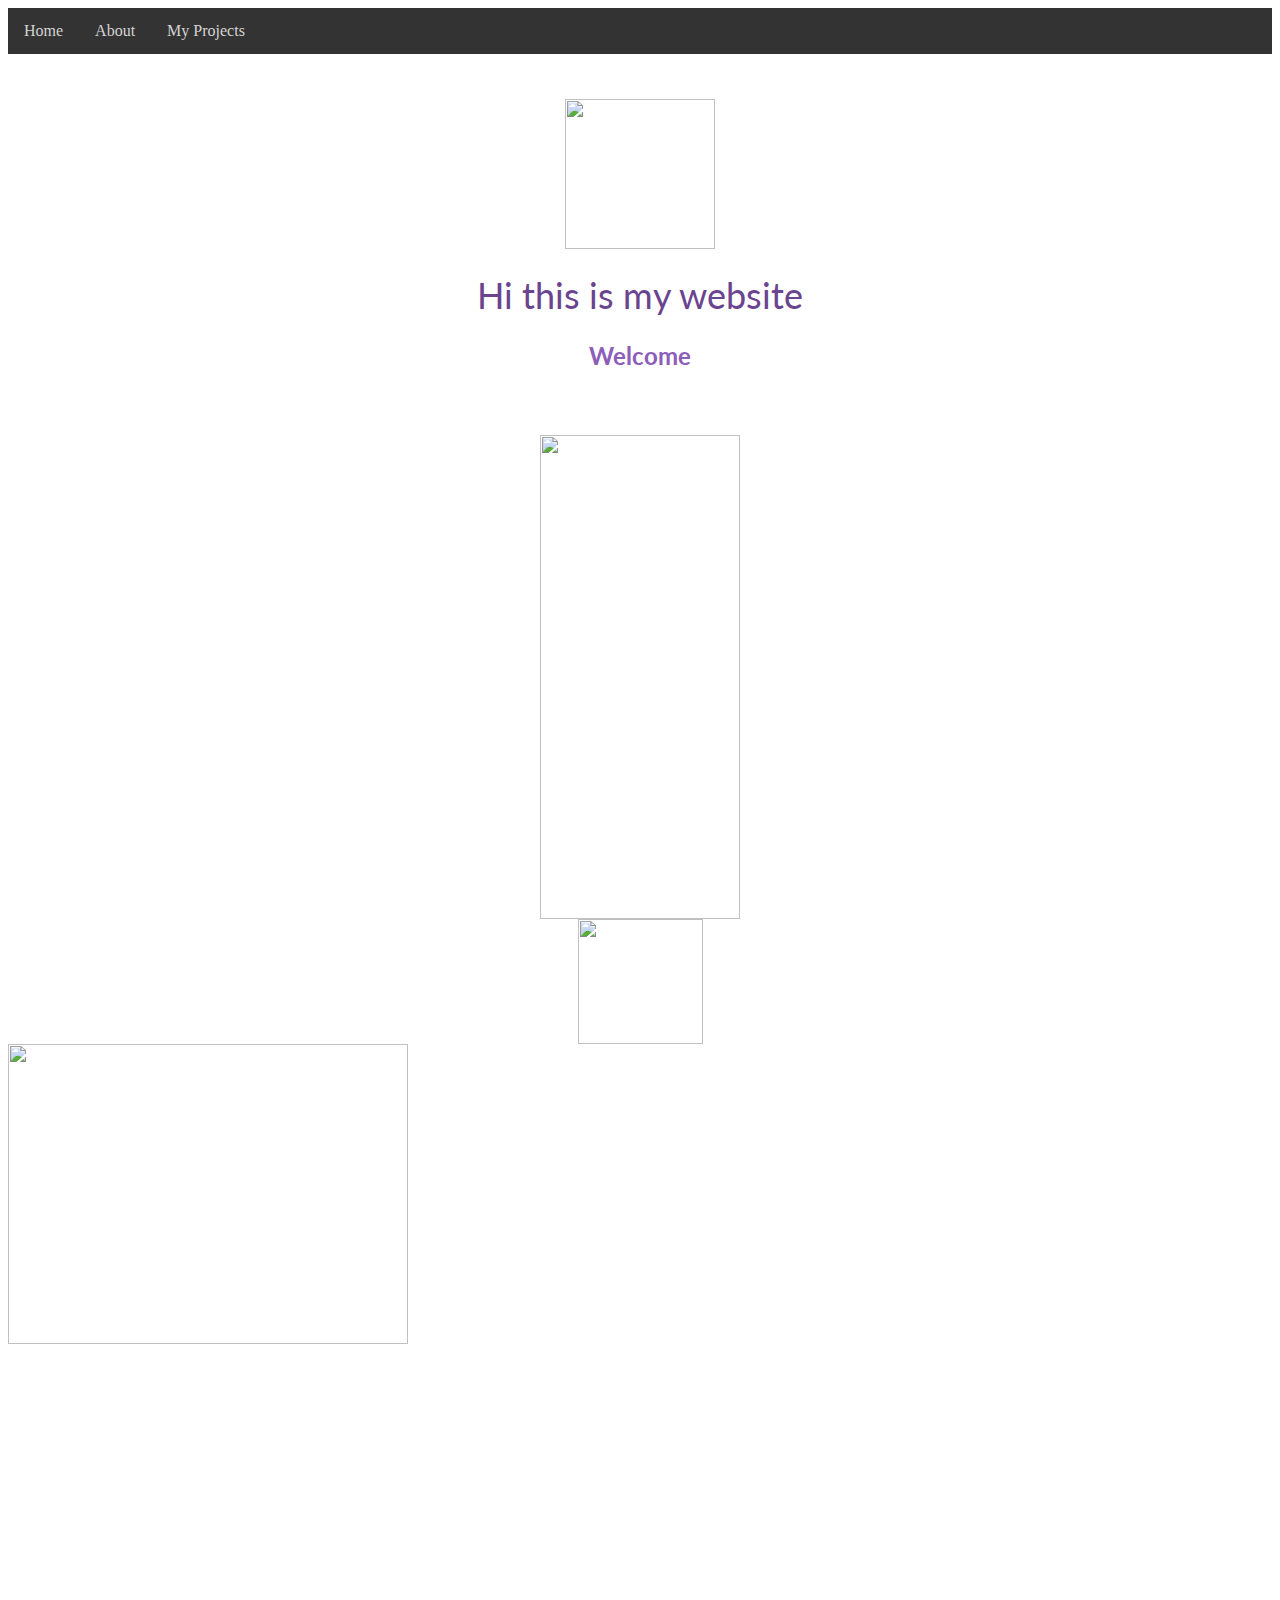
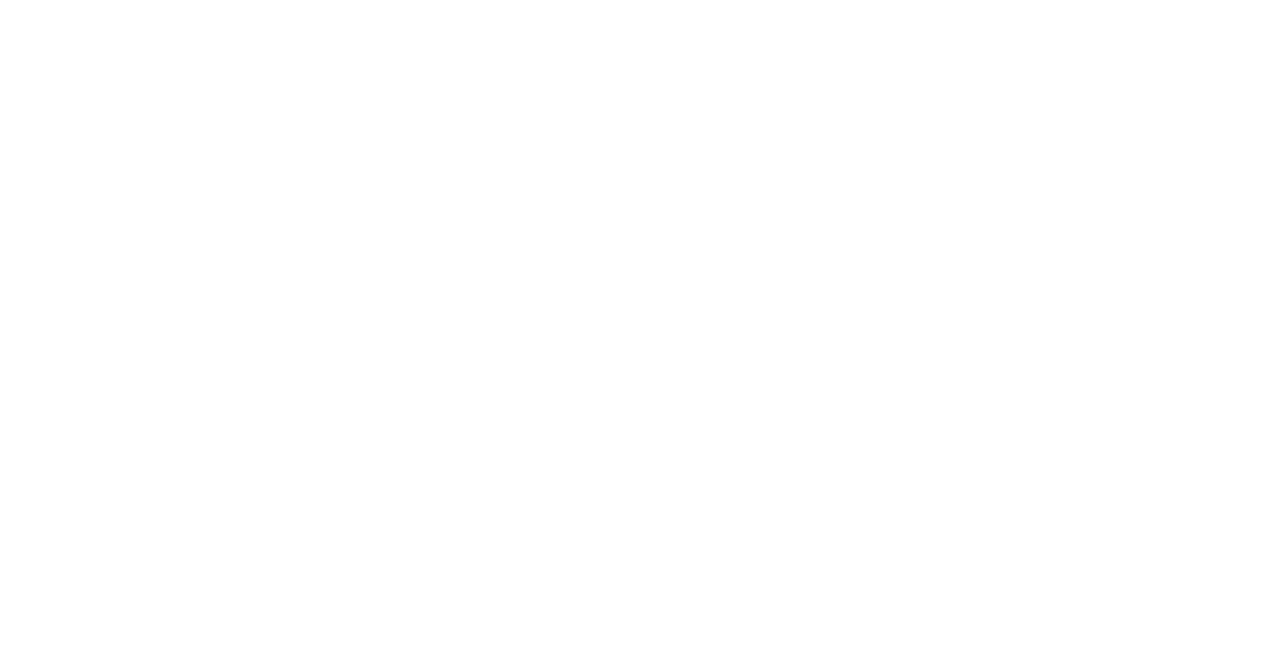
==== index.html @ f3176940 "Update index.html" ====
<!-- The basic outlines -->
<!DOCTYPE html>
<html>

<!-- Drop-down menu -->

<style>
ul {
    list-style-type: none;
    margin: 0;
    padding: 0;
    overflow: hidden;
    background-color: #333;
}

li {
    float: left;
}

li a, .dropbtn {
    display: inline-block;
    color: lightgray;
    text-align: center;
    padding: 14px 16px;
    text-decoration: none;
}

li a:hover, .dropdown:hover .dropbtn {
    background-color: darkblue;
}

li.dropdown {
    display: inline-block;
}

.dropdown-content {
    display: none;
    position: absolute;
    background-color: #f9f9f9;
    min-width: 160px;
    box-shadow: 0px 8px 16px 0px rgba(0,0,0,0.2);
    z-index: 1;
}

.dropdown-content a {
    color: gray;
    padding: 12px 16px;
    text-decoration: none;
    display: block;
    text-align: left;
}

.dropdown-content a:hover {background-color: #f1f1f1}

.dropdown:hover .dropdown-content {
    display: block;
}
</style>
</head>
<body>

<ul>
  <div class="navMenu">
  <li><a href="">Home</a></li>
  <li><a href="/about">About</a></li>
  <li class="dropdown">
    <a href="javascript:void(0)" class="dropbtn">My Projects</a>
    <div class="dropdown-content">
      <a href="/helloWorld">Hello World!</a>
      <a href="/hangman">Hangman</a>
      <a href="/pacman">Pacman</a>
      <a href="/snake">Snake</a>
    </div>
  </li>
  </div>
</ul>

<!-- Titles -->

<div class="main">
<header>
  <script src="script.js" type="text/javascript"></script>
  <img src="http://images.clipartpanda.com/-dT8ydbqTe.png" border="0" width="150" height="150" class="center">
  <h1>Hi this is my website</h1>
  <h2>Welcome</h2>
  <title>Very Good Website, yes</title>
  <link rel="stylesheet" type="text/css" href='https://fonts.googleapis.com/css?family=Lato:400,300,100,700,900'/>
  <link rel="stylesheet" type="text/css" href="main.css"/>
</header>
</div>

  <!-- Other pictures -->
<img src="https://pic.clubic.com/v1/images/1262574/raw" border="0" width="200" height="484" class="center">
<img src="http://images.clipartpanda.com/clipart-star-clipart-fr-free-star-clip-art.png" border="0" width="125" height="125" class="center">

  <!-- snake project -->

<div class="snake">
<a href="#snake" target="_blank"><img src="http://i64.tinypic.com/5cwqwi.jpg" border="0" width="400" height="300" class="vertical-align:bottom"></a>
</div>

<div class="bg">
  <a href='https://www.freepik.com/free-vector/hexagonal-pattern_852781.htm'></a>
</div>

</html>
---- main.css ----
/* Styles go here */

body, html{
  height: 100%;
}
/* Center */

.center {
  display: block;
  margin-left: auto;
  margin-right: auto;
  /*width: 50%;*/
}

/* Background display */

.bg{
  /*background-image: url("https://www.freepik.com/free-vector/hexagonal-pattern_852781.html");*/

  height: 100%;
  background-position: center;
  background-repeat: no-repeat;
  background-size: cover;
}

/* Padding and margin */

.main{
  padding: 20px;
  margin: 25px;
}

/* Nav Menu */

.navMenu{
  font-family: 'Century Gothic', 'Trebuchet MS';
}

/* Main title */

h1{
  @font-face {
    font-family: "myFirstFont";
  }
  font-family: 'Century Gothic', 'Lato', 'Trebuchet MS';
  font-size: 36px;
  color: #6a448e;
  text-align: center;
  font-weight: normal;
}

/* Subtitle */

h2{
  font-family: 'Century Gothic', 'Lato', 'Trebuchet MS';
  //font-style: italic;
  font-size: 24px;
  color: #8d5dba;
  text-align: center;
}

.snake{
  display: block;
  margin-righ: auto;
  margin-left: auto;
}
/* About Page */
.about{
  header{
    @font-face {
      //font-family: "myFirstFont";    
      font-family: 'Arial', 'Century Gothic', 'Trebuchet MS';
    }
    font-style: bold;
    font-size: 36px;
    text-align: center;
    color: #42d1f4;
  }
}
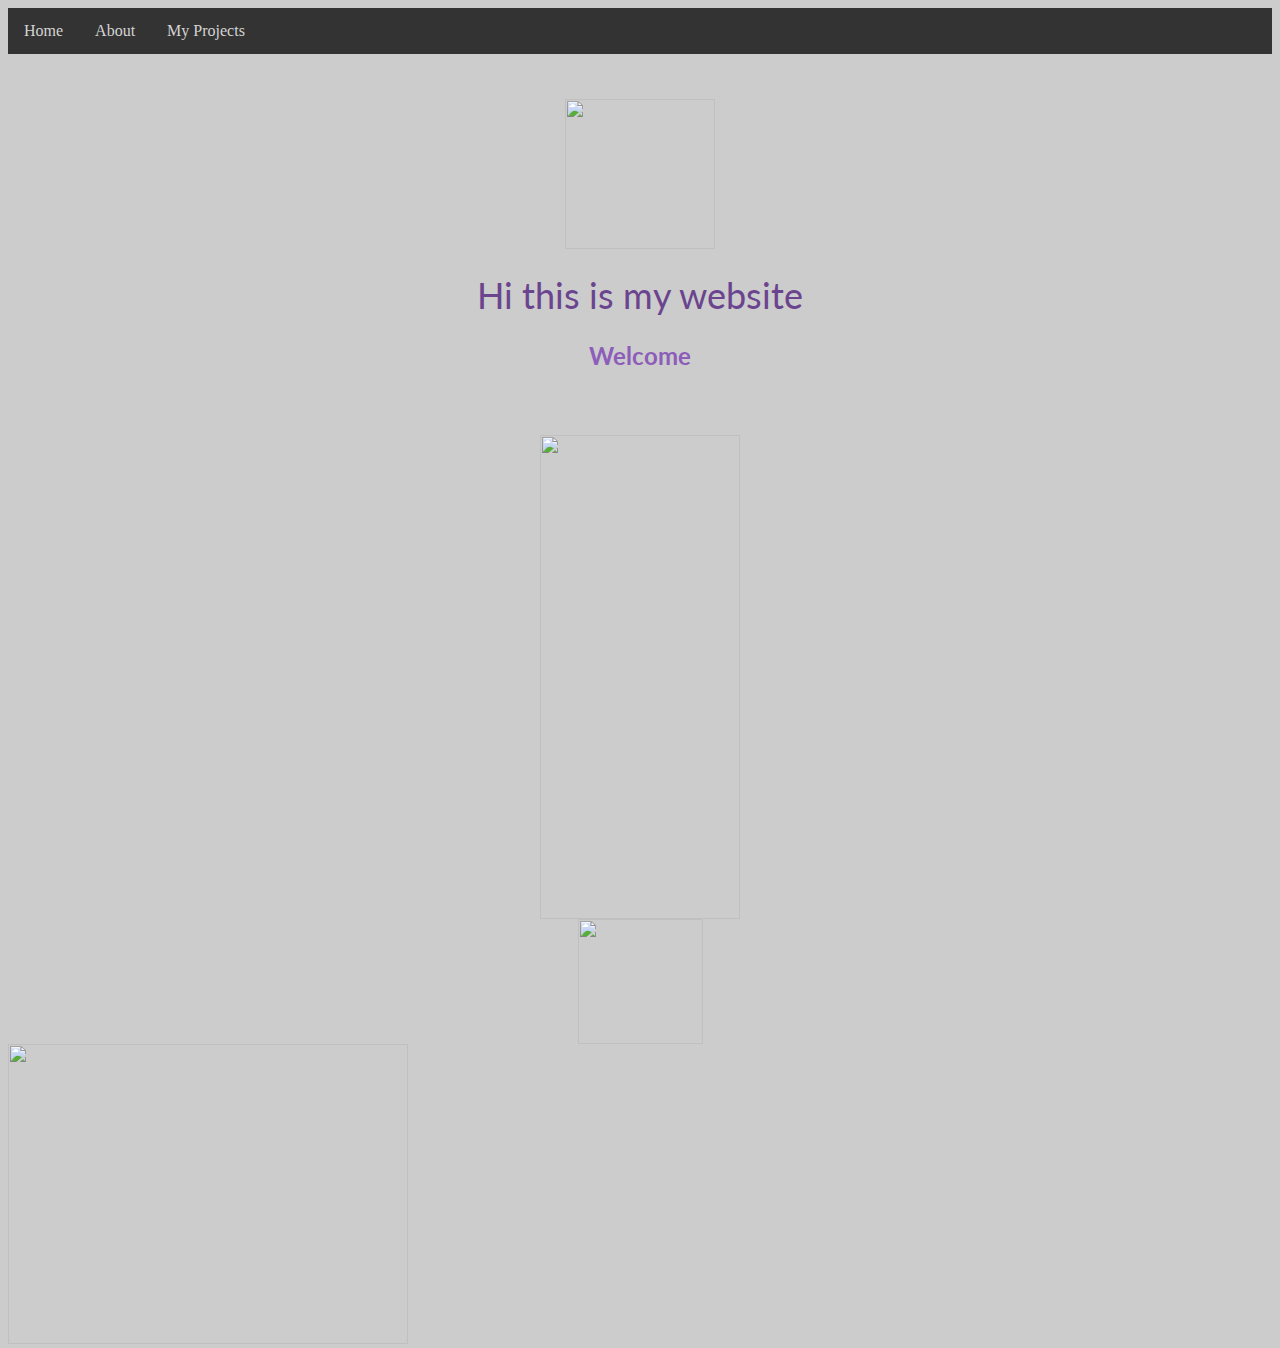
==== commit 6986663f: "Update index.html" ====
--- a/index.html
+++ b/index.html
@@ -50,7 +50,7 @@
     text-align: left;
 }
 
-.dropdown-content a:hover {background-color: #f1f1f1}
+.dropdown-content a:hover {background-color: #cecece}
 
 .dropdown:hover .dropdown-content {
     display: block;
@@ -66,10 +66,10 @@
   <li class="dropdown">
     <a href="javascript:void(0)" class="dropbtn">My Projects</a>
     <div class="dropdown-content">
-      <a href="/helloWorld">Hello World!</a>
-      <a href="/hangman">Hangman</a>
-      <a href="/pacman">Pacman</a>
-      <a href="/snake">Snake</a>
+      <a href="/helloWorld">Hello World! (broken)</a>
+      <a href="/hangman">Hangman (broken)</a>
+      <a href="/pacman">Pacman (broken)</a>
+      <a href="/snake">Snake (broken)</a>
     </div>
   </li>
   </div>
@@ -80,7 +80,7 @@
 <div class="main">
 <header>
   <script src="script.js" type="text/javascript"></script>
-  <img src="http://images.clipartpanda.com/-dT8ydbqTe.png" border="0" width="150" height="150" class="center">
+  <img src="https://i.imgur.com/vYBgiqT.jpg" border="0" width="150" height="150" class="center">
   <h1>Hi this is my website</h1>
   <h2>Welcome</h2>
   <title>Very Good Website, yes</title>
@@ -90,17 +90,17 @@
 </div>
 
   <!-- Other pictures -->
-<img src="https://pic.clubic.com/v1/images/1262574/raw" border="0" width="200" height="484" class="center">
-<img src="http://images.clipartpanda.com/clipart-star-clipart-fr-free-star-clip-art.png" border="0" width="125" height="125" class="center">
+<img src="https://i.imgur.com/WElRufR.png" border="0" width="200" height="484" class="center">
+<img src="https://i.imgur.com/wLApl4H.png" border="0" width="125" height="125" class="center">
 
   <!-- snake project -->
 
 <div class="snake">
-<a href="#snake" target="_blank"><img src="http://i64.tinypic.com/5cwqwi.jpg" border="0" width="400" height="300" class="vertical-align:bottom"></a>
+<a href="#snake" target="_blank"><img src="https://i.ytimg.com/vi/aZ87KZc25DM/hqdefault.jpg" border="0" width="400" height="300" class="vertical-align:bottom"></a>
 </div>
 
-<div class="bg">
-  <a href='https://www.freepik.com/free-vector/hexagonal-pattern_852781.htm'></a>
-</div>
+<!-- <div class="bg">
+  <a href='https://i.imgur.com/ILH581h.png'></a>
+</div> -->
 
 </html>
--- a/main.css
+++ b/main.css
@@ -2,6 +2,8 @@
 
 body, html{
   height: 100%;
+  background-image: url(https://i.imgur.com/ILH581h.png);
+  background-color: #cccccc;
 }
 /* Center */
 
@@ -14,14 +16,21 @@
 
 /* Background display */
 
+/*
 .bg{
-  /*background-image: url("https://www.freepik.com/free-vector/hexagonal-pattern_852781.html");*/
+  background-image: url("https://i.imgur.com/ILH581h.png");
 
-  height: 100%;
+
+  height: 750px;
+
+  background-color: #cccccc;
   background-position: center;
   background-repeat: no-repeat;
   background-size: cover;
+
 }
+
+*/
 
 /* Padding and margin */
 
@@ -68,7 +77,7 @@
 .about{
   header{
     @font-face {
-      //font-family: "myFirstFont";    
+      //font-family: "myFirstFont";
       font-family: 'Arial', 'Century Gothic', 'Trebuchet MS';
     }
     font-style: bold;
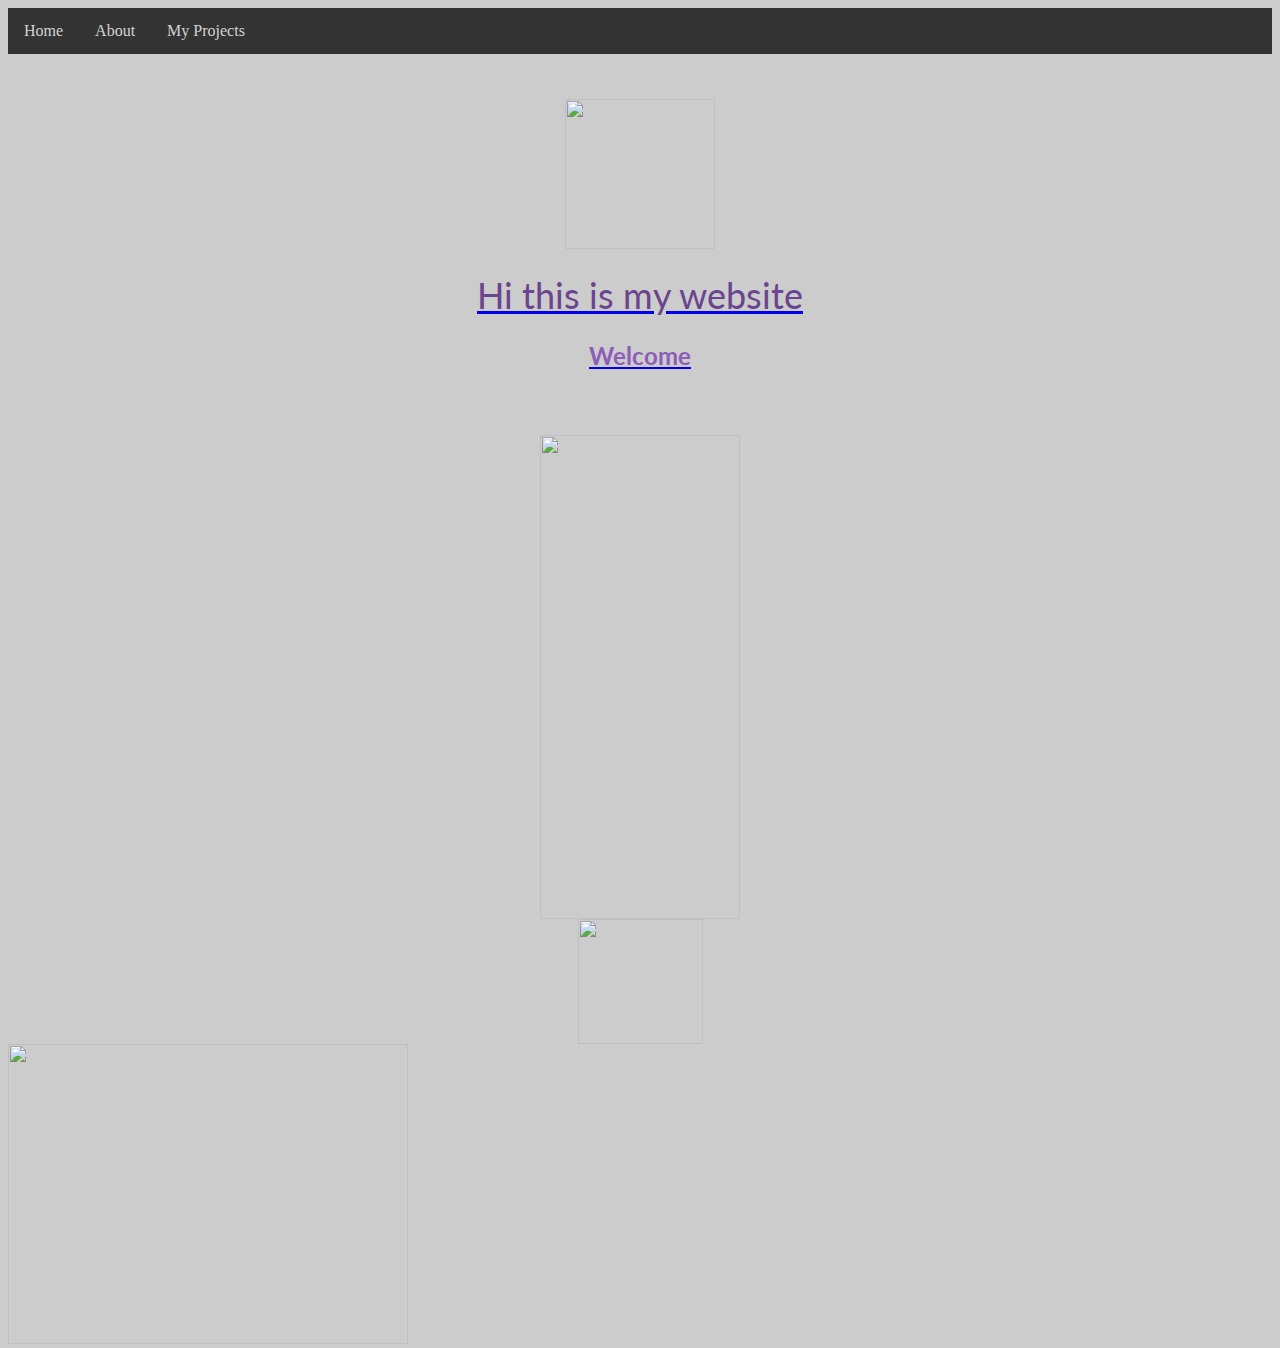
==== commit b38ab7d6: "Update index.html" ====
--- a/index.html
+++ b/index.html
@@ -72,6 +72,7 @@
       <a href="/snake">Snake (broken)</a>
     </div>
   </li>
+  <li><a href="/calendar"><Calendar</a></li>
   </div>
 </ul>
 
--- a/main.css
+++ b/main.css
@@ -4,6 +4,9 @@
   height: 100%;
   background-image: url(https://i.imgur.com/ILH581h.png);
   background-color: #cccccc;
+  background-position: center;
+  background-repeat: no-repeat;
+  background-size: cover;
 }
 /* Center */
 
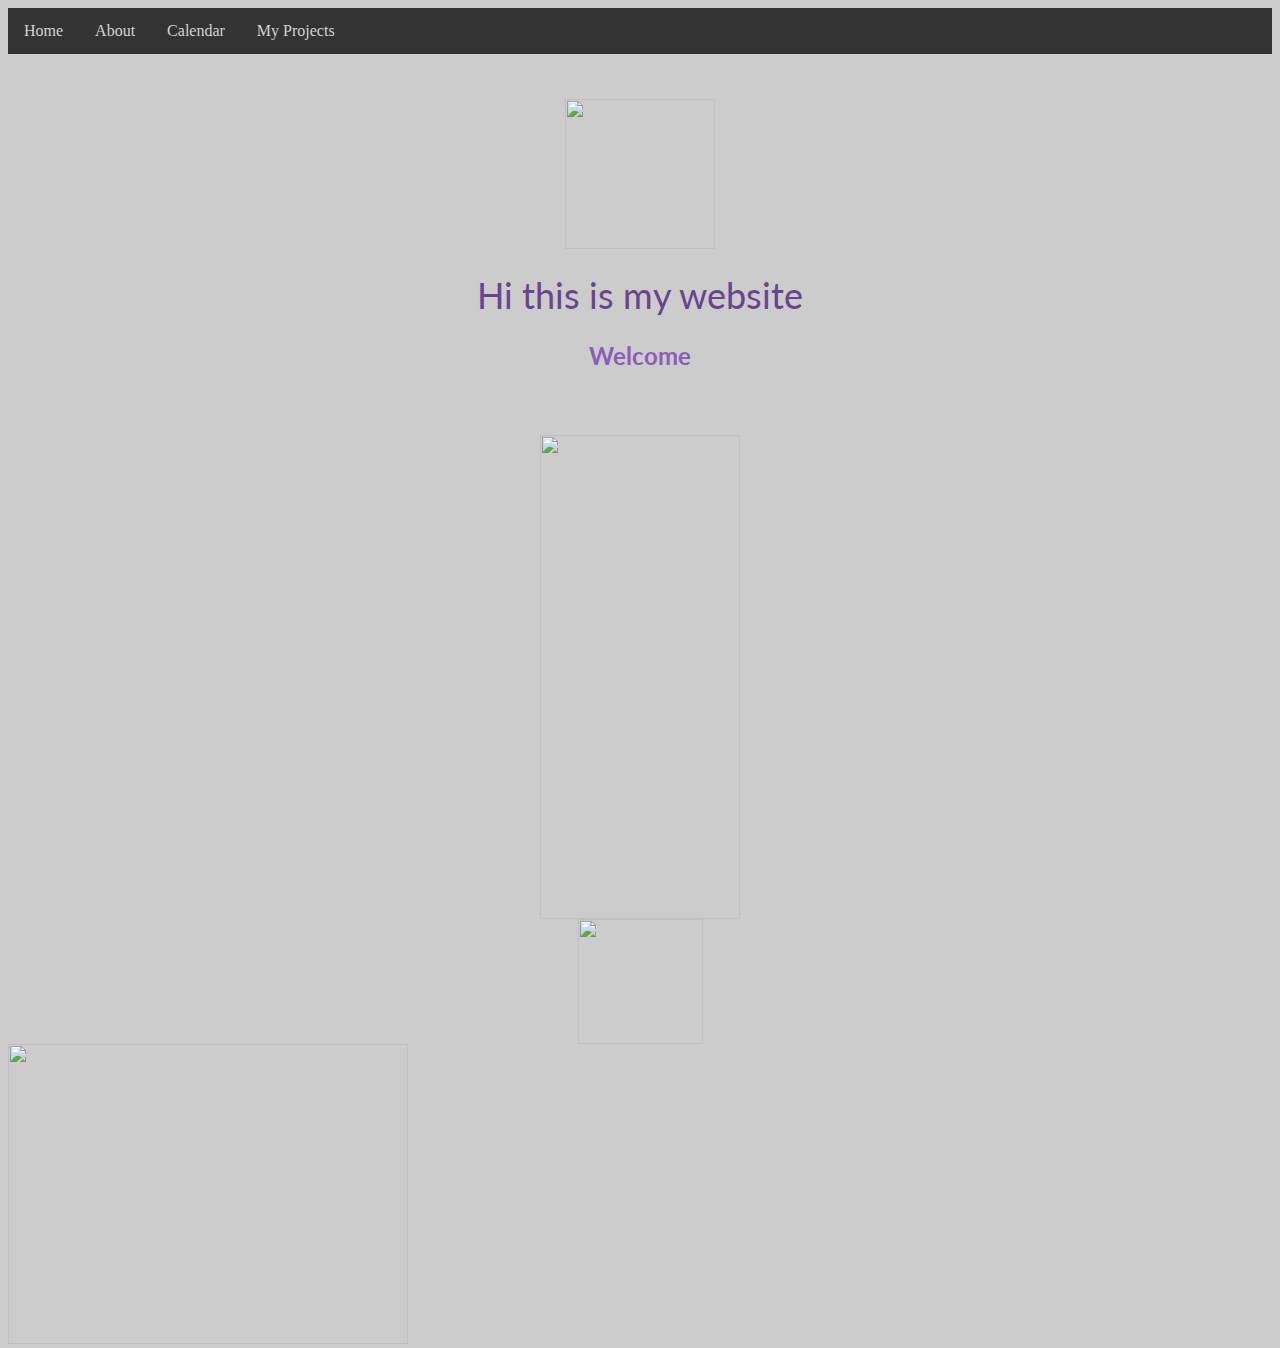
==== commit a3a4ef53: "Update index.html" ====
--- a/index.html
+++ b/index.html
@@ -63,6 +63,7 @@
   <div class="navMenu">
   <li><a href="">Home</a></li>
   <li><a href="/about">About</a></li>
+  <li><a href="/calendar">Calendar</a></li>
   <li class="dropdown">
     <a href="javascript:void(0)" class="dropbtn">My Projects</a>
     <div class="dropdown-content">
@@ -72,7 +73,6 @@
       <a href="/snake">Snake (broken)</a>
     </div>
   </li>
-  <li><a href="/calendar"><Calendar</a></li>
   </div>
 </ul>
 
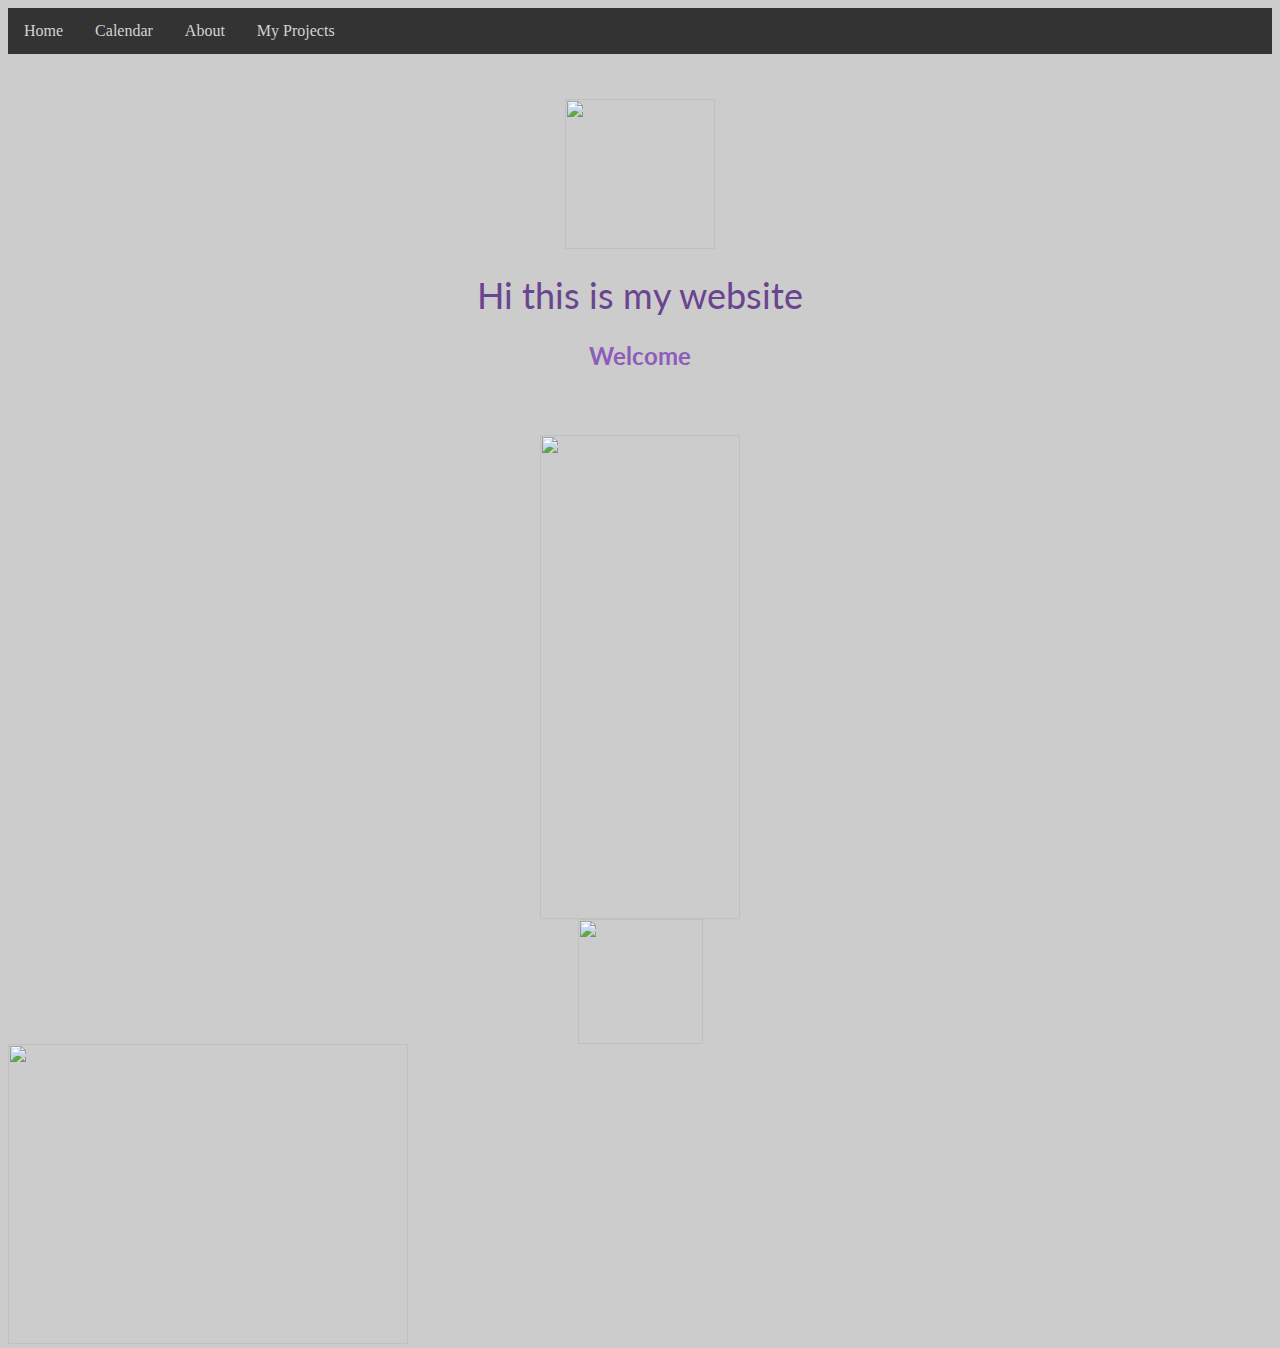
==== commit 8c523197: "Update index.html" ====
--- a/index.html
+++ b/index.html
@@ -62,8 +62,8 @@
 <ul>
   <div class="navMenu">
   <li><a href="">Home</a></li>
+  <li><a href="/calendar">Calendar</a></li>
   <li><a href="/about">About</a></li>
-  <li><a href="/calendar">Calendar</a></li>
   <li class="dropdown">
     <a href="javascript:void(0)" class="dropbtn">My Projects</a>
     <div class="dropdown-content">
